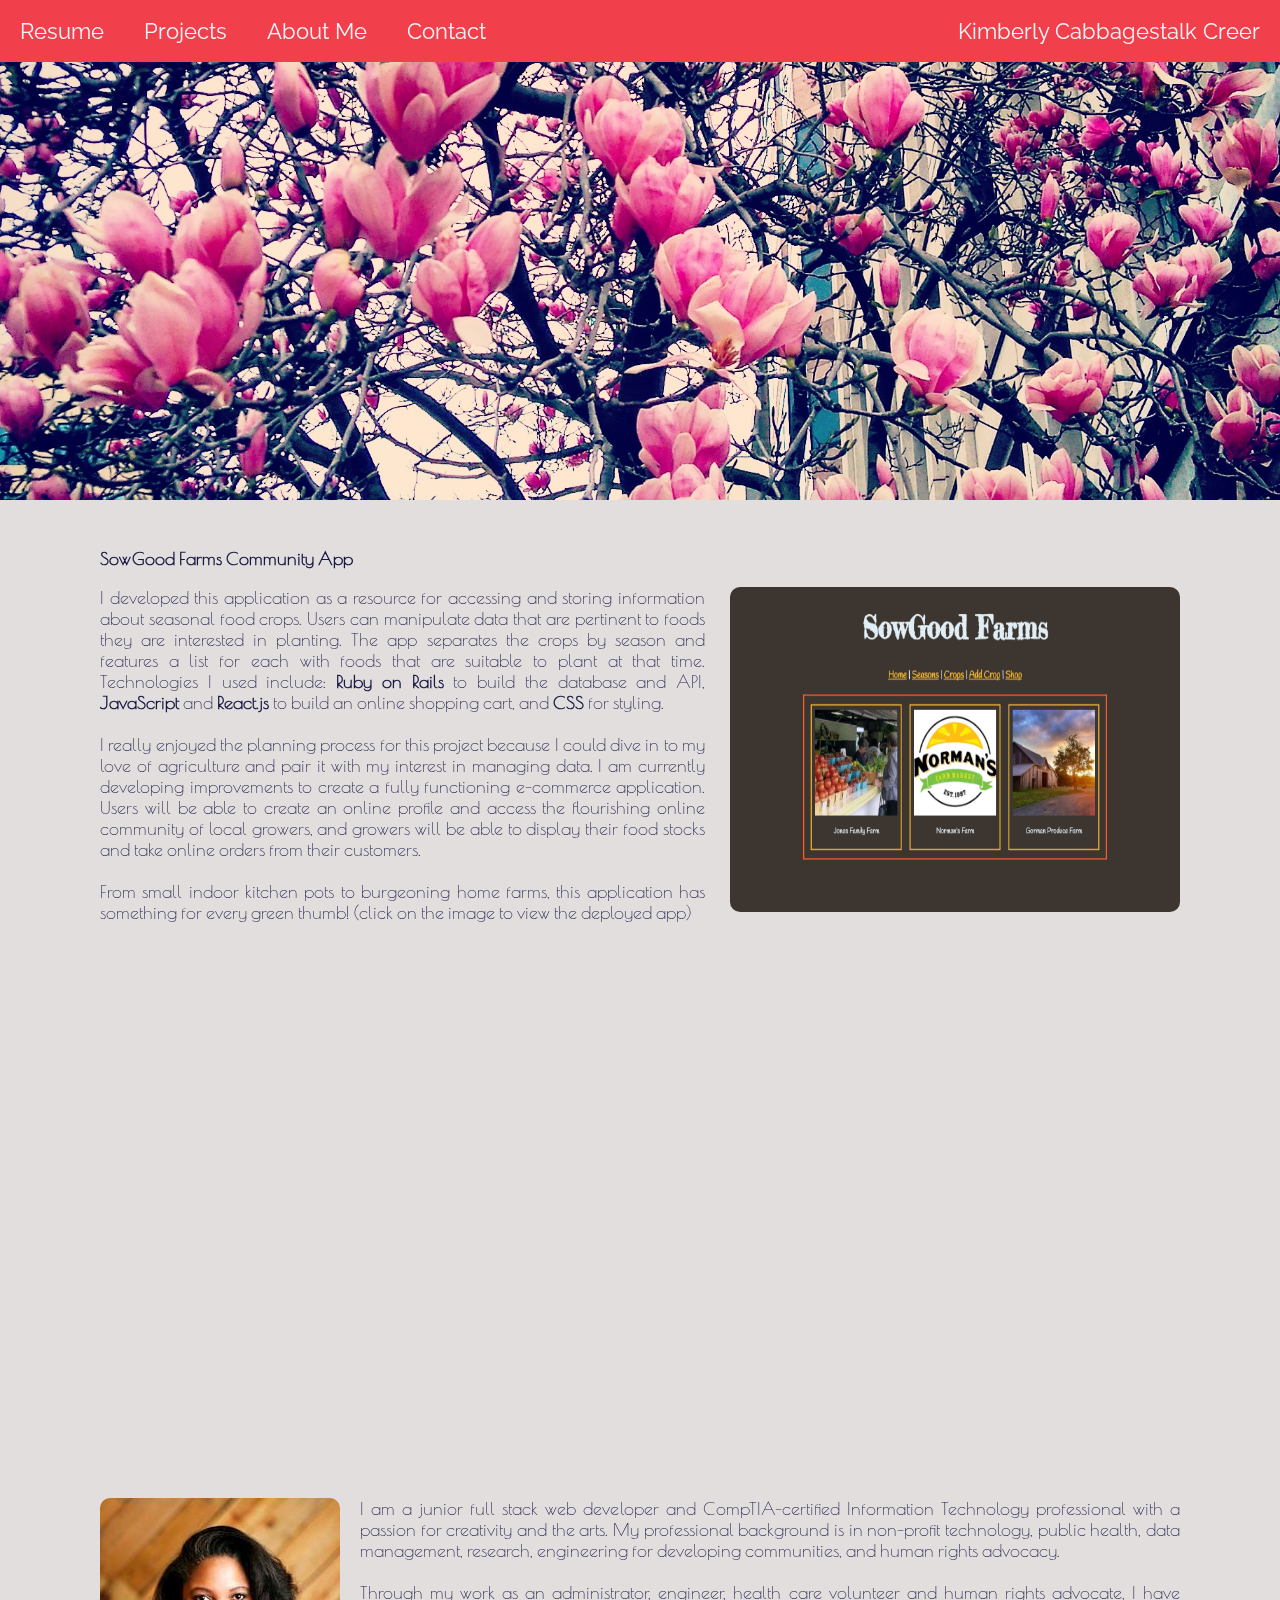
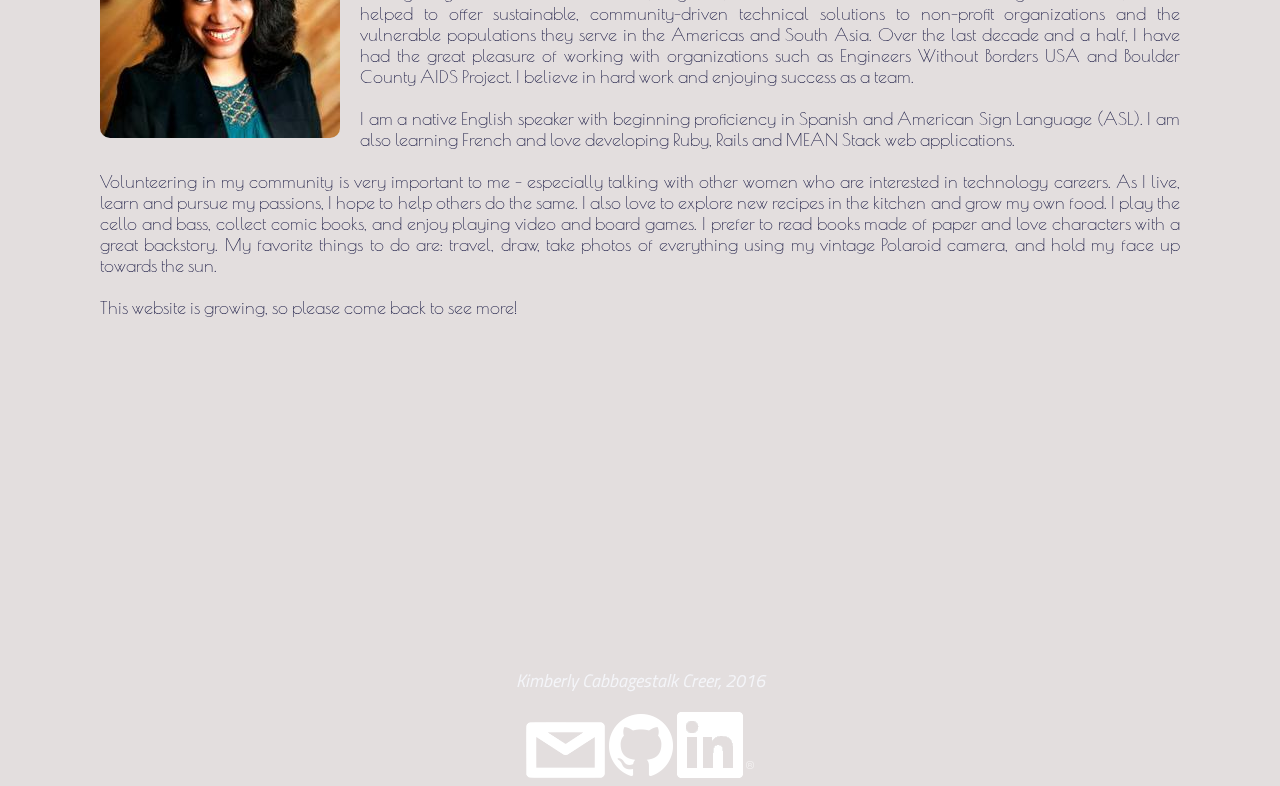
==== index.html @ 4f265536 "added email icon to contact info" ====
<!DOCTYPE html>
<html>
<head>
	<script src="https://ajax.googleapis.com/ajax/libs/jquery/1.11.0/jquery.min.js"></script>
	<script src="assets/javascripts/parallax.js-1.4.2/parallax.js"></script>
	<link href='https://fonts.googleapis.com/css?family=Poiret+One&subset=latin,latin-ext,cyrillic' rel='stylesheet' type='text/css'>
	<link href='https://fonts.googleapis.com/css?family=Raleway:400,500,400italic&subset=latin,latin-ext' rel='stylesheet' type='text/css'>
	<link href='https://fonts.googleapis.com/css?family=Titillium+Web&subset=latin,latin-ext' rel='stylesheet' type='text/css'>
	<link rel="stylesheet" type="text/css" href="HomeSS.css">
	<title>Kimberly Cabbagestalk</title>
</head>
<header class="header" data-parallax="scroll" data-image-src="assets/images/DC-blooms-spring.jpg">
	<!-- <li><a class="active" href="#home">Home</a></li> -->
	<ul>
		<li><a href="https://drive.google.com/a/cabbagestalk.com/file/d/0B138QcL_Z2iHM0s4RXBVNkc1RWc/view?usp=sharing">Resume</a></li>
		<li><a href="#projects">Projects</a></li>
	<!-- <li><a href="Photos.htm">Photos</a></li> -->
		<li><a href="#bio">About Me</a></li>
		<li><a href="#contact">Contact</a></li>
		<ul style="float:right;list-style-type:none;">
			<li><a id="name">Kimberly Cabbagestalk Creer</a></li>
		</ul>
	</ul>
</header>
<body>
	<a name="projects"></a>
	<div class="projects">
			<p><strong>SowGood Farms Community App</strong></p><a href="http://sow-good.herokuapp.com"><img id="sowgood" src="assets/images/SowGood-screenshot.png" alt="SowGood Farms" /></a>
			I developed this application as a resource for accessing and storing information about seasonal food crops.  Users can manipulate data that are pertinent to foods they are interested in planting.  The app separates the crops by season and features a list for each with foods that are suitable to plant at that time.  Technologies I used include: <strong>Ruby on Rails</strong> to build the database and API,  <strong>JavaScript</strong> and <strong>React.js</strong> to build an online shopping cart, and <strong>CSS</strong> for styling.<br />
			<br />
			I really enjoyed the planning process for this project because I could dive in to my love of agriculture and pair it with my interest in managing data.  I am currently developing improvements to create a fully functioning e-commerce application.  Users will be able to create an online profile and access the flourishing online community of local growers, and growers will be able to display their food stocks and take online orders from their customers.<br />
			<br />
			From small indoor kitchen pots to burgeoning home farms, this application has something for every green thumb! (click on the image to view the deployed app)</p>
	</div>
	<div class="image1" data-parallax="scroll" data-image-src="assets/images/March-on-Wash_AUG2013.jpg"></div>
	<div class="biography">
		<a name="bio"></a>
		<article>
			<p><img src="assets/images/Kim-square-240p.jpg" alt="Kim" />I am a junior full stack web developer and CompTIA-certified Information Technology professional with a passion for creativity and the arts.  My professional background is in non-profit technology, public health, data management, research, engineering for developing communities, and human rights advocacy.<br />
			<br />
			Through my work as an administrator, engineer, health care volunteer and human rights advocate, I have helped to offer sustainable, community-driven technical solutions to non-profit organizations and the vulnerable populations they serve in the Americas and South Asia.  Over the last decade and a half, I have had the great pleasure of working with organizations such as Engineers Without Borders USA and Boulder County AIDS Project.  I believe in hard work and enjoying success as a team.<br />
			<br />
			I am a native English speaker with beginning proficiency in Spanish and American Sign Language (ASL).  I am also learning French and love developing Ruby, Rails and MEAN Stack web applications.<br />
			<br />
			Volunteering in my community is very important to me - especially talking with other women who are interested in technology careers.  As I live, learn and pursue my passions, I hope to help others do the same.  I also love to explore new recipes in the kitchen and grow my own food.  I play the cello and bass, collect comic books, and enjoy playing video and board games.  I prefer to read books made of paper and love characters with a great backstory.  My favorite things to do are: travel, draw, take photos of everything using my vintage Polaroid camera, and hold my face up towards the sun.<br />
			<br />
			This website is growing, so please come back to see more!</p>
		</article>
	</div>
</body>
<footer class="footer" data-parallax="scroll" data-image-src="assets/images/foot-bridge.jpg">
	<a name="contact"></a>
	<div id="contact-info">
		<p style="font-size:18px;font-style:italic;text-align:center;">Kimberly Cabbagestalk Creer, 2016</p>
		<a href="mailto:kim@cabbagestalk.com?subject=An%20Introduction&body=I%20am%20a%20visitor%20to%20your%20website."><img src="assets/images/email-transparent-56px.png" alt="Email"/></a>
		<a href="https://github.com/kimcabb"><img src="assets/images/GitHub-Mark-Light-64px.png" alt="GitHub"/></a>
		<a href="https://www.linkedin.com/in/kimberlycabbagestalk"><img src="assets/images/In-White-66px-R.png" alt="LinkedIn"/></a>
	</div>
</footer>
</html>
---- HomeSS.css ----
body 	{
  margin: 0;
  text-align: center;
  background: #e3dede;
  color: #181842;
  font-family: 'Titillium Web', sans-serif;
}

header {
  top: 0;
  height: 500px;
  width: auto;
  bottom: 0;
}

ul	{
	list-style-type: none;
	margin: 0;
	padding: 0;
	overflow: hidden;
  position: sticky;
  background-color: #f1404b;
	font-family: 'Raleway', sans-serif;
	font-size: 22px;
	}

li	{
	float: left;
}

li a 	{
  display: block;
  color: #f4f5f9;
  text-align: center;
  padding: 18px 20px;
  text-decoration: none;
  border-radius: 10px;
}

li a:hover {
	background-color: #181842;
	color: #f1404b;
  border-radius: 10px;
}

li a.active {
  background-color: #f8ca00;
  color: #181842;
  border-radius: 10px;
}

.image1 {
  top: 0;
  height: 450px;
  width: auto;
  bottom: 0;
}

.projects {
  top: 0;
  height: 400px;
  width: auto;
  bottom: 0;
  font-family: 'Poiret One', cursive;
  text-align: justify;
  padding: 30px 100px 50px 100px;
  font-size: 18px;
  color: #181842;
}

#sowgood {
  height: 325px;
  width: 450px;
  float: right;
  margin: 0 0 10px 25px;
  border-radius: 10px;
}

article {
  padding: 50px 100px 50px 100px;
  text-align: justify;
  font-family: 'Poiret One', cursive;
  font-size: 18px;
  color: #181842;
}

article img {
  float: left;
  margin: 0 20px 10px 0px;
  border-radius: 10px;
}

footer {
  position: relative;
  margin: auto;
  top: 0;
  height: 400px;
  width: auto;
  bottom: 0;
}

#contact-info {
  position: absolute;
  margin:auto;
  width: 100%;
  bottom: 2px;
  color: #f4f5f9;
}

.parallax-window {
  height: 400px;
  background: transparent;
}
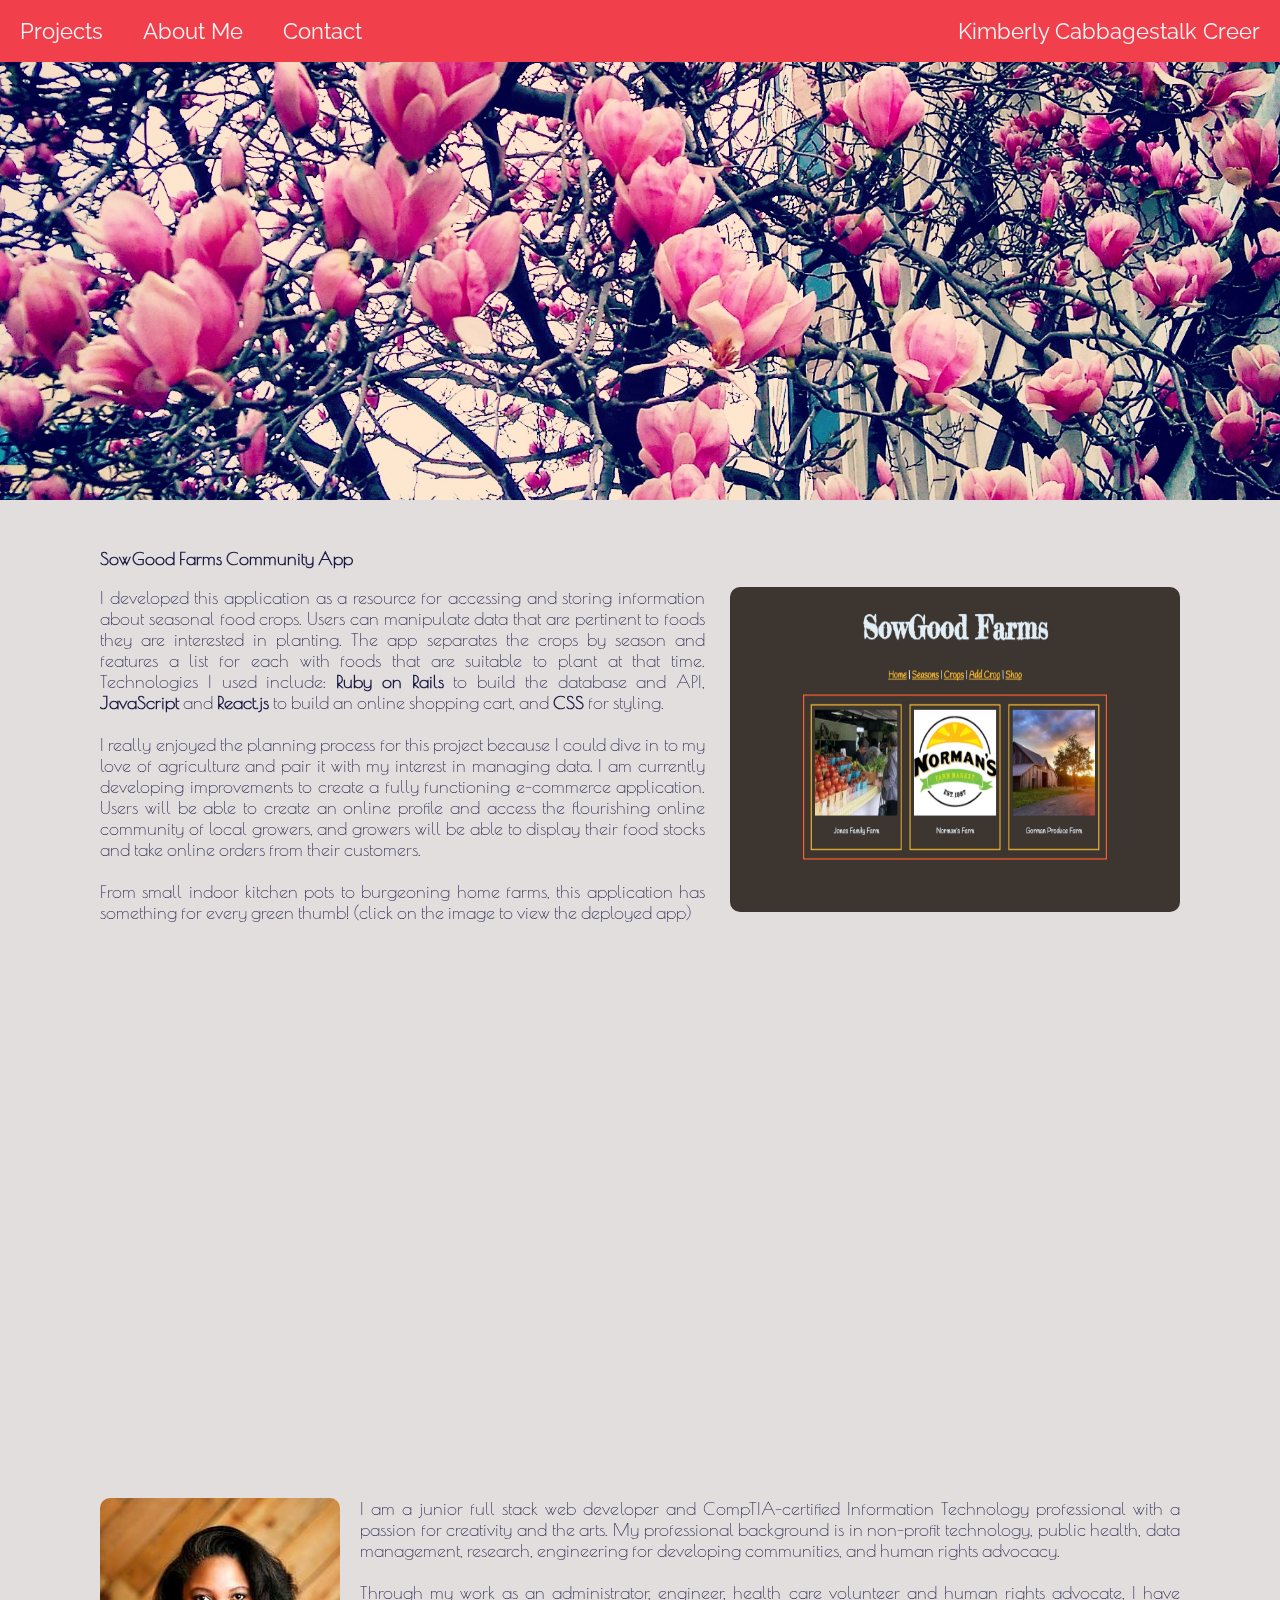
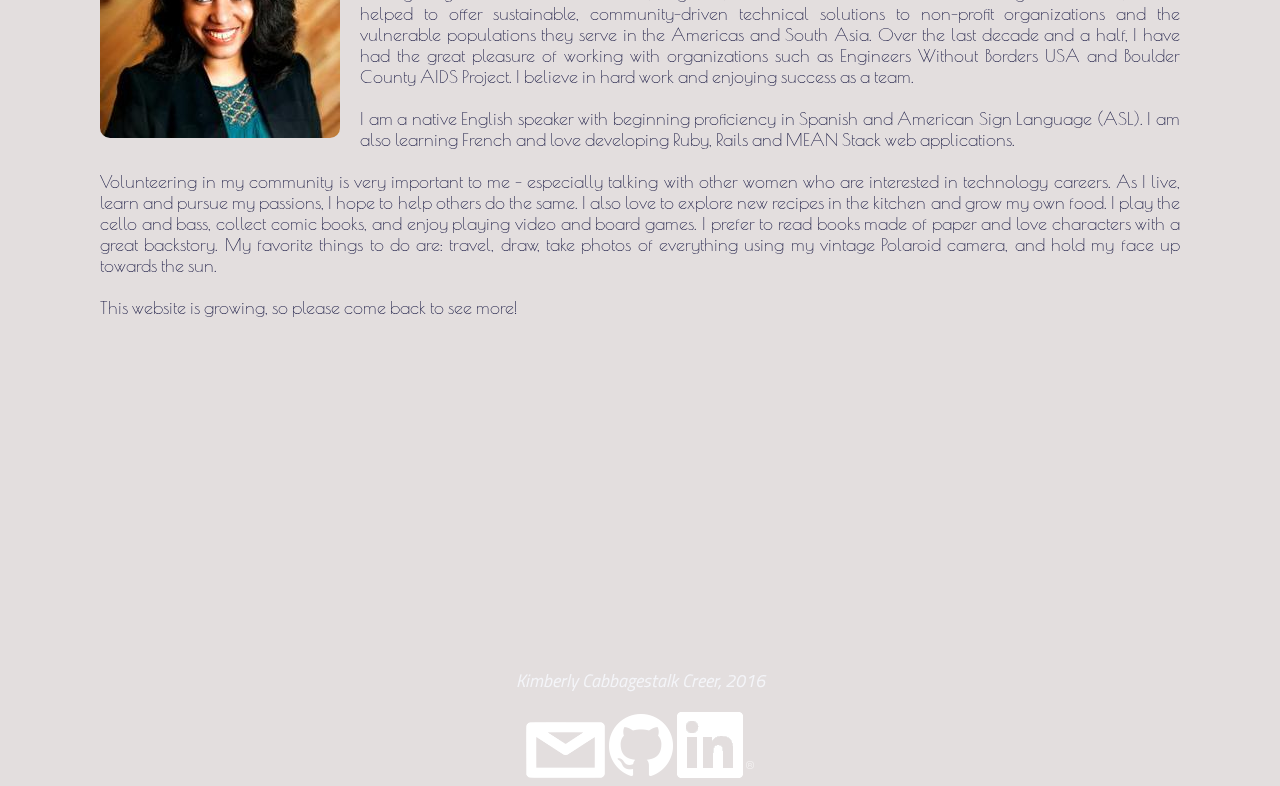
==== commit 942e0403: "Removed Resume link." ====
--- a/index.html
+++ b/index.html
@@ -12,7 +12,7 @@
 <header class="header" data-parallax="scroll" data-image-src="assets/images/DC-blooms-spring.jpg">
 	<!-- <li><a class="active" href="#home">Home</a></li> -->
 	<ul>
-		<li><a href="https://drive.google.com/a/cabbagestalk.com/file/d/0B138QcL_Z2iHM0s4RXBVNkc1RWc/view?usp=sharing">Resume</a></li>
+		<!--<li><a href="https://drive.google.com/file/d/0B2v-Y_xJdmn9YnlaUFZZeWR6UkE/view?usp=sharing">Resume</a></li>-->
 		<li><a href="#projects">Projects</a></li>
 	<!-- <li><a href="Photos.htm">Photos</a></li> -->
 		<li><a href="#bio">About Me</a></li>
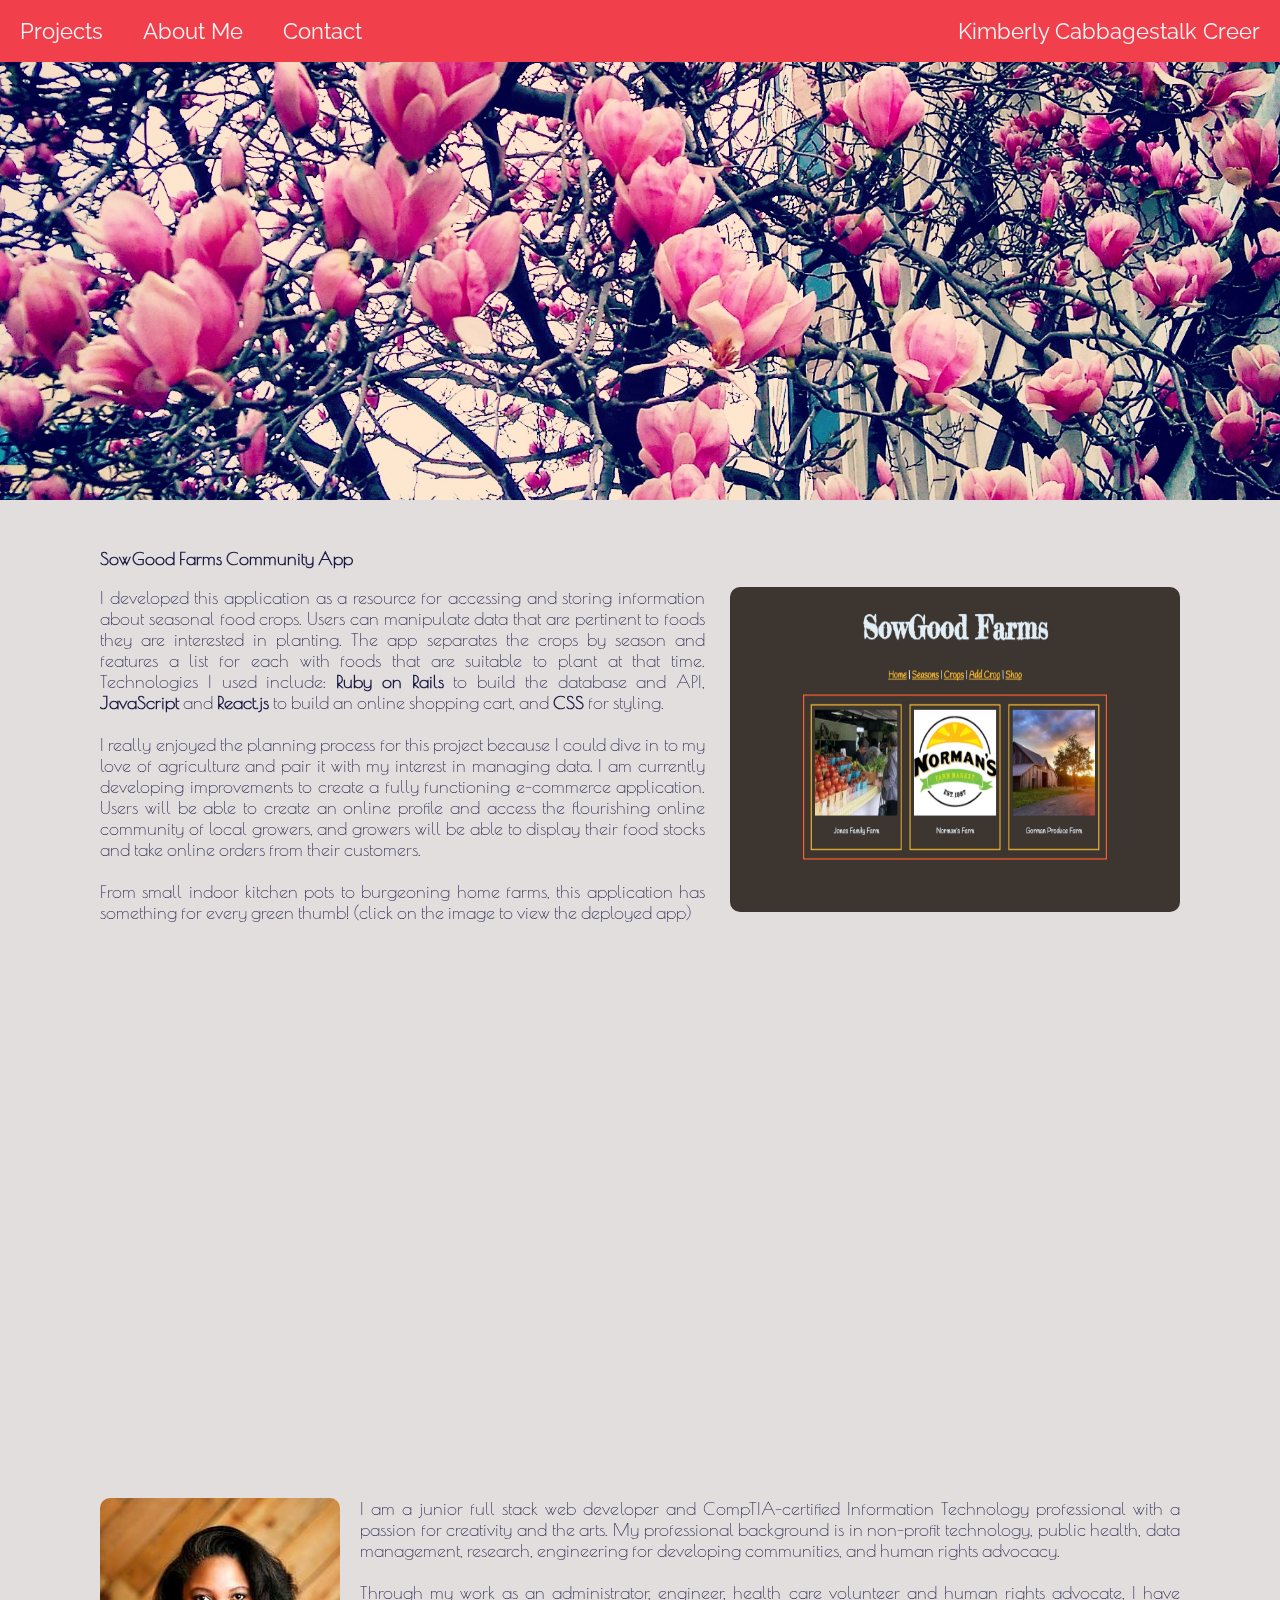
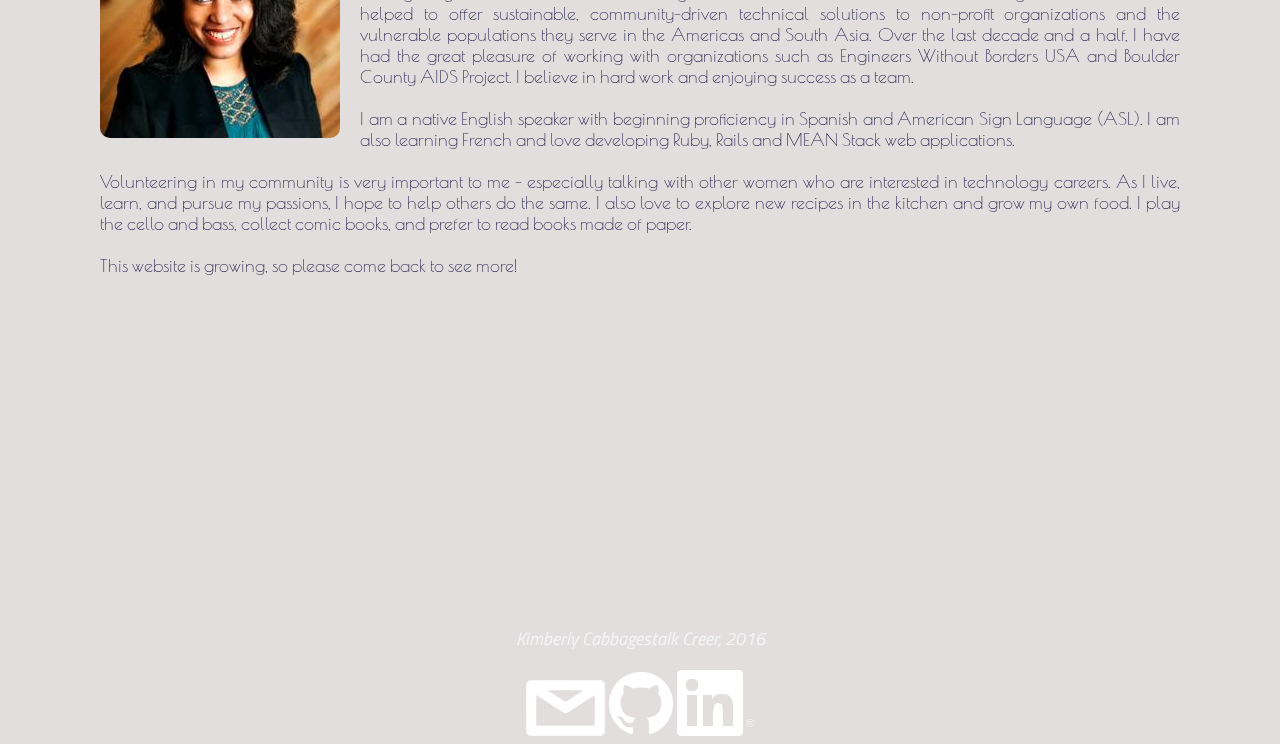
==== commit a289a864: "Update index.html" ====
--- a/index.html
+++ b/index.html
@@ -42,7 +42,7 @@
 			<br />
 			I am a native English speaker with beginning proficiency in Spanish and American Sign Language (ASL).  I am also learning French and love developing Ruby, Rails and MEAN Stack web applications.<br />
 			<br />
-			Volunteering in my community is very important to me - especially talking with other women who are interested in technology careers.  As I live, learn and pursue my passions, I hope to help others do the same.  I also love to explore new recipes in the kitchen and grow my own food.  I play the cello and bass, collect comic books, and enjoy playing video and board games.  I prefer to read books made of paper and love characters with a great backstory.  My favorite things to do are: travel, draw, take photos of everything using my vintage Polaroid camera, and hold my face up towards the sun.<br />
+			Volunteering in my community is very important to me - especially talking with other women who are interested in technology careers.  As I live, learn, and pursue my passions, I hope to help others do the same.  I also love to explore new recipes in the kitchen and grow my own food.  I play the cello and bass, collect comic books, and prefer to read books made of paper.<br />
 			<br />
 			This website is growing, so please come back to see more!</p>
 		</article>
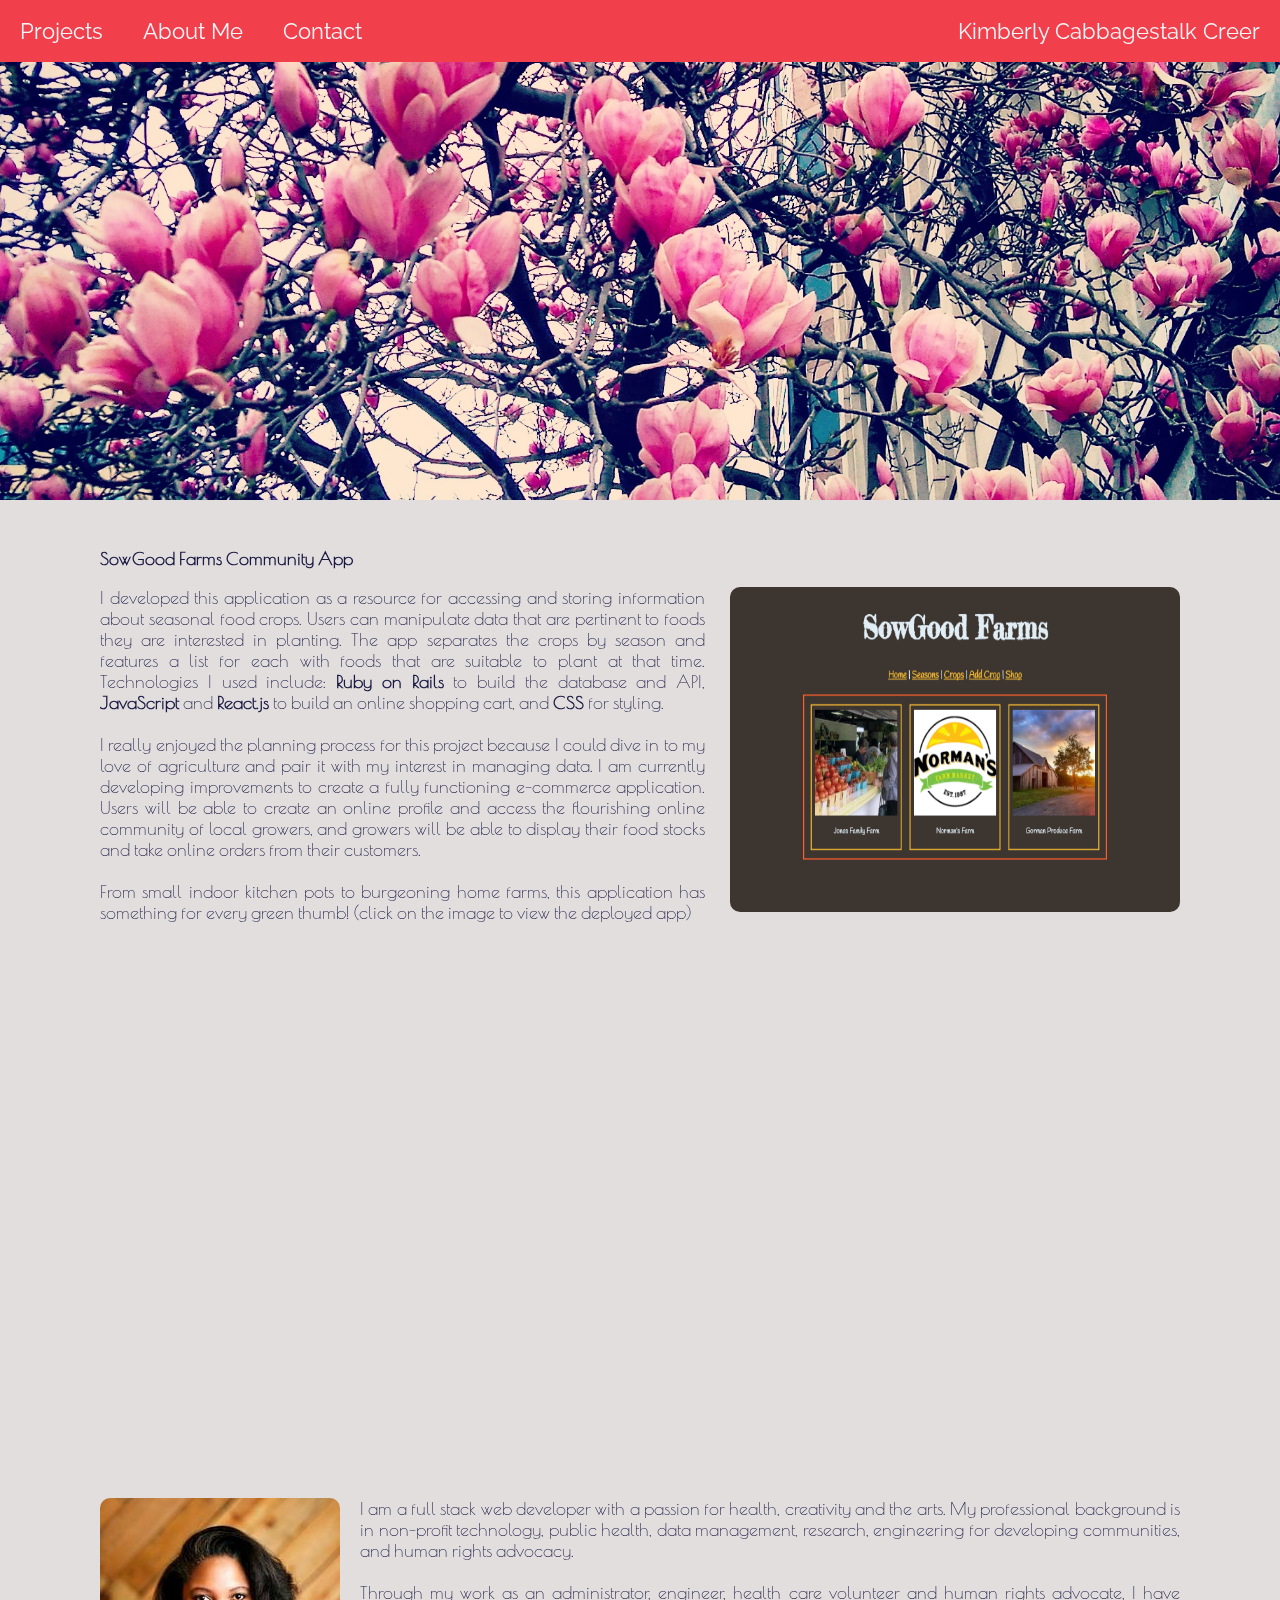
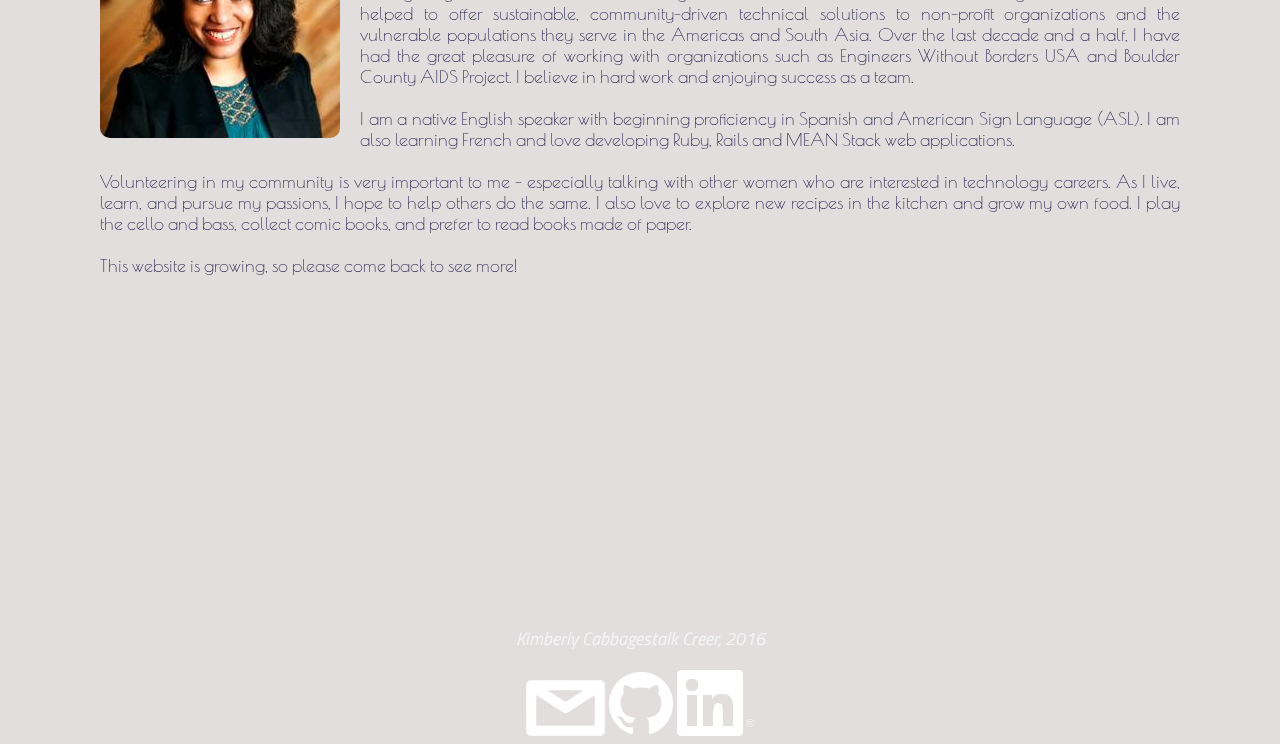
==== commit 23a03338: "Update index.html" ====
--- a/index.html
+++ b/index.html
@@ -1,6 +1,17 @@
 <!DOCTYPE html>
 <html>
 <head>
+	<!-- Global site tag (gtag.js) - Google Analytics -->
+	<script async src="https://www.googletagmanager.com/gtag/js?id=UA-119565801-1"></script>
+	<script>
+	   window.dataLayer = window.dataLayer || [];
+	   function gtag(){dataLayer.push(arguments);}
+	   gtag('js', new Date());
+
+	   gtag('config', 'UA-119565801-1');
+	</script>
+	<!-- End Google Analytics tag -->
+
 	<script src="https://ajax.googleapis.com/ajax/libs/jquery/1.11.0/jquery.min.js"></script>
 	<script src="assets/javascripts/parallax.js-1.4.2/parallax.js"></script>
 	<link href='https://fonts.googleapis.com/css?family=Poiret+One&subset=latin,latin-ext,cyrillic' rel='stylesheet' type='text/css'>
@@ -36,7 +47,7 @@
 	<div class="biography">
 		<a name="bio"></a>
 		<article>
-			<p><img src="assets/images/Kim-square-240p.jpg" alt="Kim" />I am a junior full stack web developer and CompTIA-certified Information Technology professional with a passion for creativity and the arts.  My professional background is in non-profit technology, public health, data management, research, engineering for developing communities, and human rights advocacy.<br />
+			<p><img src="assets/images/Kim-square-240p.jpg" alt="Kim" />I am a full stack web developer with a passion for health, creativity and the arts.  My professional background is in non-profit technology, public health, data management, research, engineering for developing communities, and human rights advocacy.<br />
 			<br />
 			Through my work as an administrator, engineer, health care volunteer and human rights advocate, I have helped to offer sustainable, community-driven technical solutions to non-profit organizations and the vulnerable populations they serve in the Americas and South Asia.  Over the last decade and a half, I have had the great pleasure of working with organizations such as Engineers Without Borders USA and Boulder County AIDS Project.  I believe in hard work and enjoying success as a team.<br />
 			<br />
@@ -53,7 +64,7 @@
 	<div id="contact-info">
 		<p style="font-size:18px;font-style:italic;text-align:center;">Kimberly Cabbagestalk Creer, 2016</p>
 		<a href="mailto:kim@cabbagestalk.com?subject=An%20Introduction&body=I%20am%20a%20visitor%20to%20your%20website."><img src="assets/images/email-transparent-56px.png" alt="Email"/></a>
-		<a href="https://github.com/kimcabb"><img src="assets/images/GitHub-Mark-Light-64px.png" alt="GitHub"/></a>
+		<a href="https://github.com/kcabbagestalk"><img src="assets/images/GitHub-Mark-Light-64px.png" alt="GitHub"/></a>
 		<a href="https://www.linkedin.com/in/kimberlycabbagestalk"><img src="assets/images/In-White-66px-R.png" alt="LinkedIn"/></a>
 	</div>
 </footer>
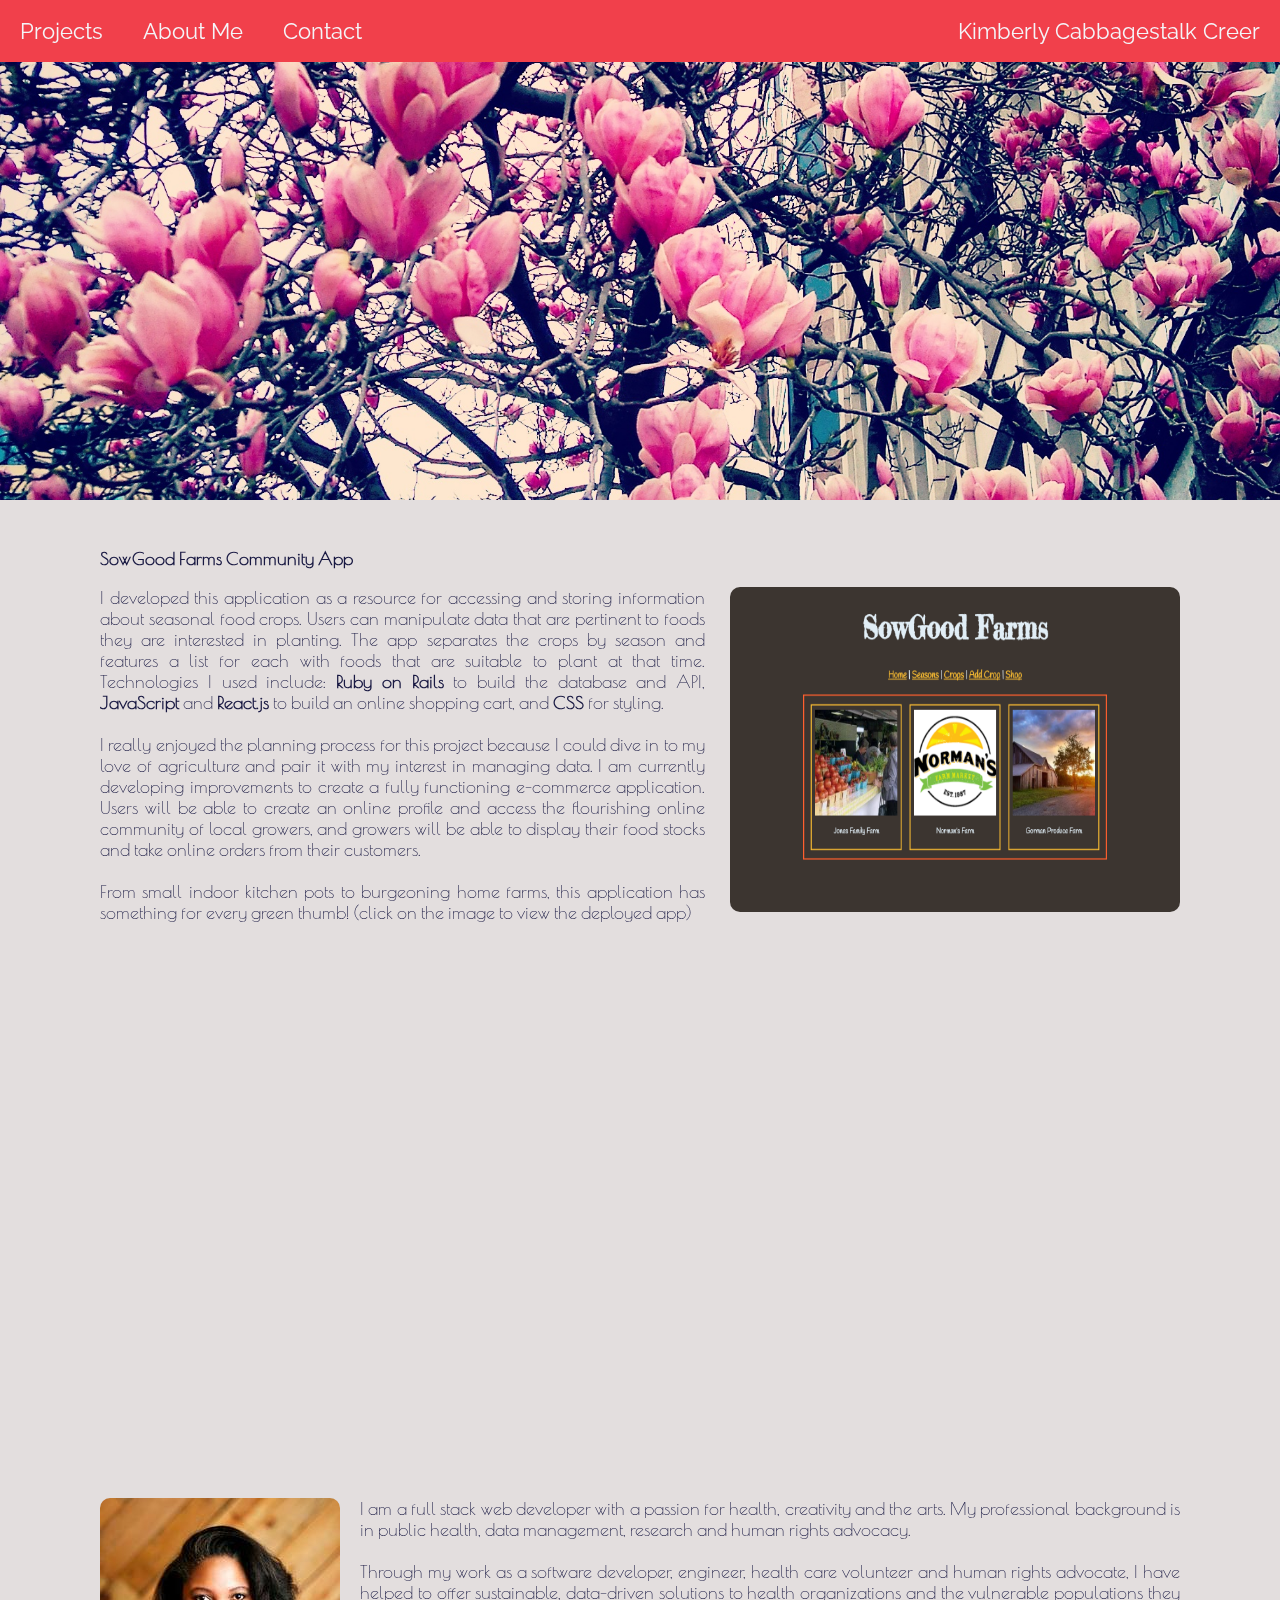
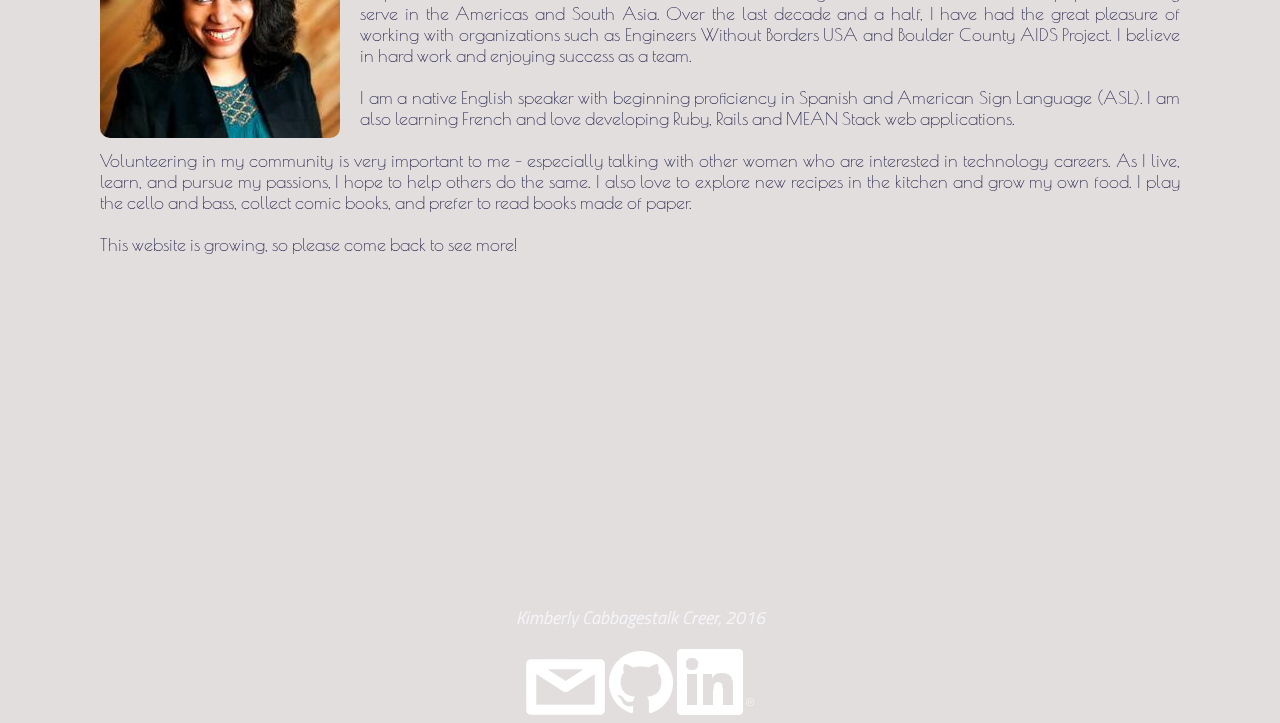
==== commit 9ed55871: "Update index.html" ====
--- a/index.html
+++ b/index.html
@@ -47,9 +47,9 @@
 	<div class="biography">
 		<a name="bio"></a>
 		<article>
-			<p><img src="assets/images/Kim-square-240p.jpg" alt="Kim" />I am a full stack web developer with a passion for health, creativity and the arts.  My professional background is in non-profit technology, public health, data management, research, engineering for developing communities, and human rights advocacy.<br />
+			<p><img src="assets/images/Kim-square-240p.jpg" alt="Kim" />I am a full stack web developer with a passion for health, creativity and the arts.  My professional background is in public health, data management, research and human rights advocacy.<br />
 			<br />
-			Through my work as an administrator, engineer, health care volunteer and human rights advocate, I have helped to offer sustainable, community-driven technical solutions to non-profit organizations and the vulnerable populations they serve in the Americas and South Asia.  Over the last decade and a half, I have had the great pleasure of working with organizations such as Engineers Without Borders USA and Boulder County AIDS Project.  I believe in hard work and enjoying success as a team.<br />
+			Through my work as a software developer, engineer, health care volunteer and human rights advocate, I have helped to offer sustainable, data-driven solutions to health organizations and the vulnerable populations they serve in the Americas and South Asia.  Over the last decade and a half, I have had the great pleasure of working with organizations such as Engineers Without Borders USA and Boulder County AIDS Project.  I believe in hard work and enjoying success as a team.<br />
 			<br />
 			I am a native English speaker with beginning proficiency in Spanish and American Sign Language (ASL).  I am also learning French and love developing Ruby, Rails and MEAN Stack web applications.<br />
 			<br />
